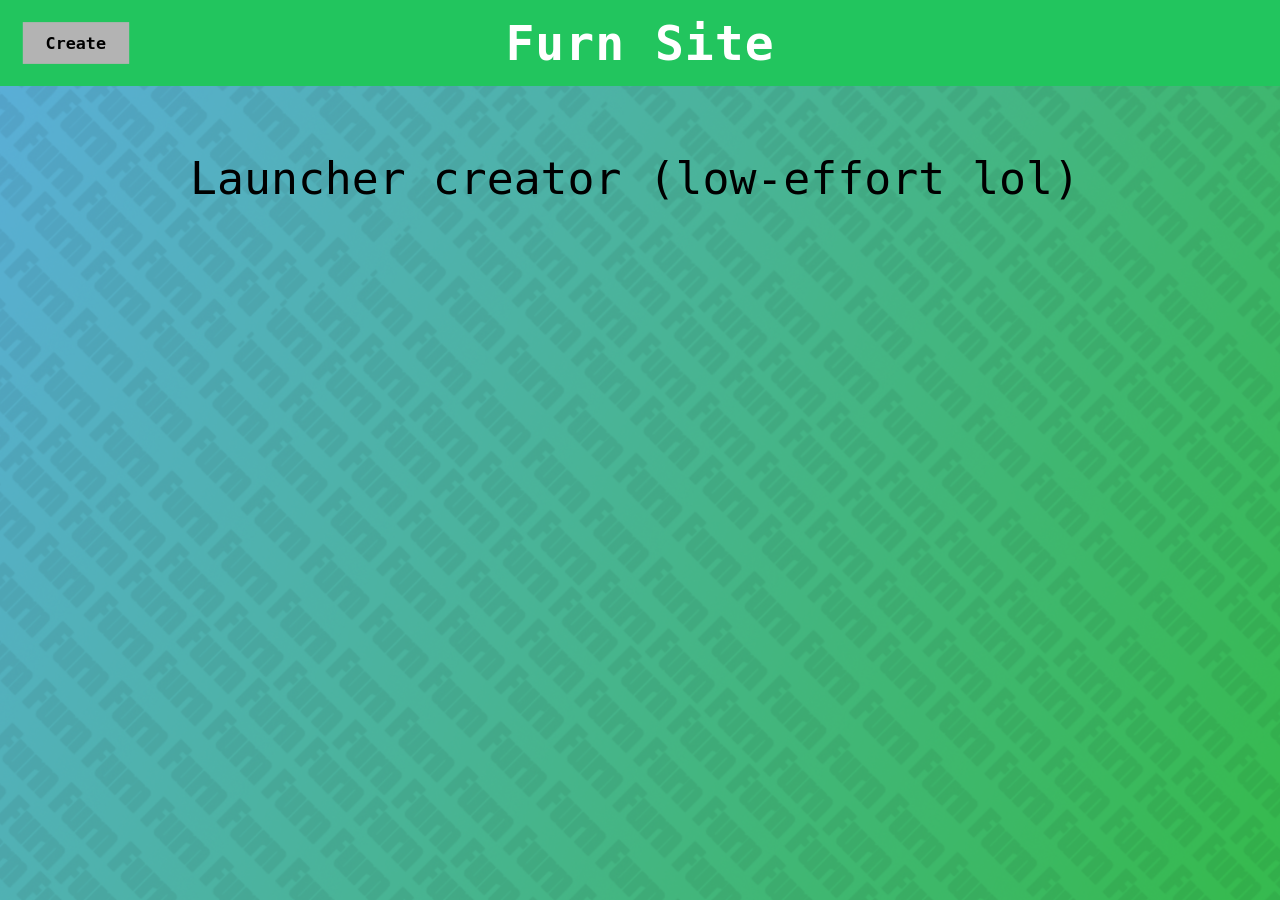
==== launcher/index.html @ ad93432b "add wip site" ====
<!DOCTYPE html>
<html lang="en">
<head>
  <meta charset="UTF-8">
  <meta name="viewport" content="width=device-width, initial-scale=1.0">
  <title>Furn Site</title>
  <link rel="stylesheet" href="../style.css"> 
  <script src="../script.js" defer></script>
  <audio id="clickSound" src="Clikc.mp3" preload="auto"></audio>
</head>
<body>

  <header>
    <button class="createlauncher">Create</button>
    <h1>Furn Site</h1>

  </header>

  <main class="main-content">
    <div class="content-box">
      <h2 style="align-items: center; margin: 0 10px 70% 0;">Launcher creator (low-effort lol)</h2>

    </div>
  </main>

</body>
</html>
---- style.css ----
body {
    background-image: url('bg.png');
    background-size: cover;
    background-position: center;
    background-attachment: fixed;
    background-color: #ffffff;
    color: #000000;
    margin: 0;
    padding: 0;
    font-family: monospace;
    text-align: center;
    min-height: 100vh;
    display: flex;
    flex-direction: column;
}

header {
    background-color: #22c55e;
    color: #ffffff;
    padding: 15px 20px;
    display: flex;
    align-items: center;
    justify-content: center;
    position: relative;
}

header h1 {
    margin: 0;
    font-size: 3rem;
    font-weight: bold;
    letter-spacing: 1px;
}

.nav-btn {
    background-color: #9ca3af;
    color: #000000;
    border: none;
    padding: 12px 24px;
    font-size: 1.1rem;
    font-weight: bold;
    font-family: monospace;
    cursor: pointer;
    position: absolute;
    left: 20px;
    top: 50%;
    

    transform: translateY(-50%) scale(1); 
    transition: background-color 0.15s ease-in-out, transform 0.15s ease-in-out; 

    white-space: nowrap;
}

.nav-btn:hover {
    background-color: #4bda46;
    transform: translateY(-50%) scale(1.05); 
}


.nav-btn:active {
    background-color: #225d20;
    transform: translateY(-50%) scale(1); 
}

.createlauncher {
    background-color: #9ca3af;
    color: #000000;
    border: none;
    padding: 12px 24px;
    font-size: 1.1rem;
    font-weight: bold;
    font-family: monospace;
    cursor: pointer;
    position: absolute;
    left: 20px;
    top: 50%;
    

    transform: translateY(-50%) scale(1); 
    transition: background-color 5s ease-in-out, transform 5s ease-in-out; 

    white-space: nowrap;
}

.createlauncher:hover {
    background-color: #ffffff;
    transform: translateY(-50%) scale(1.05); 
}



.createlauncher {
    background-color: #b3b3b3; 
    transform: translateY(-50%) scale(0.95); 
}

.createlauncher.clicked, .createlauncher.clicked:hover {
    background-color: #000000 !important;
    transform: translateY(-50%) scale(1000);
}



.main-content {
    flex: 1;
    display: flex;
    flex-direction: column;
    align-items: center;
    justify-content: center;
    padding: 40px 20px;
}

.content-box {
    max-width: 900px;
    width: 100%;
}

h2 {
    font-size: 2.8rem;
    margin: 0 0 10px 0;
    font-weight: normal;
}

h3 {
    font-size: 2.8rem;
    margin: 0 0 10px 0;
    font-weight: normal;
}

p {
    font-size: 2.8rem;
    margin: 0 0 40px 0;
}

s {
    color: #000000;
}

#update-text {
    font-size: 2.8rem;
    font-weight: bold;
    margin-top: 20px;
}
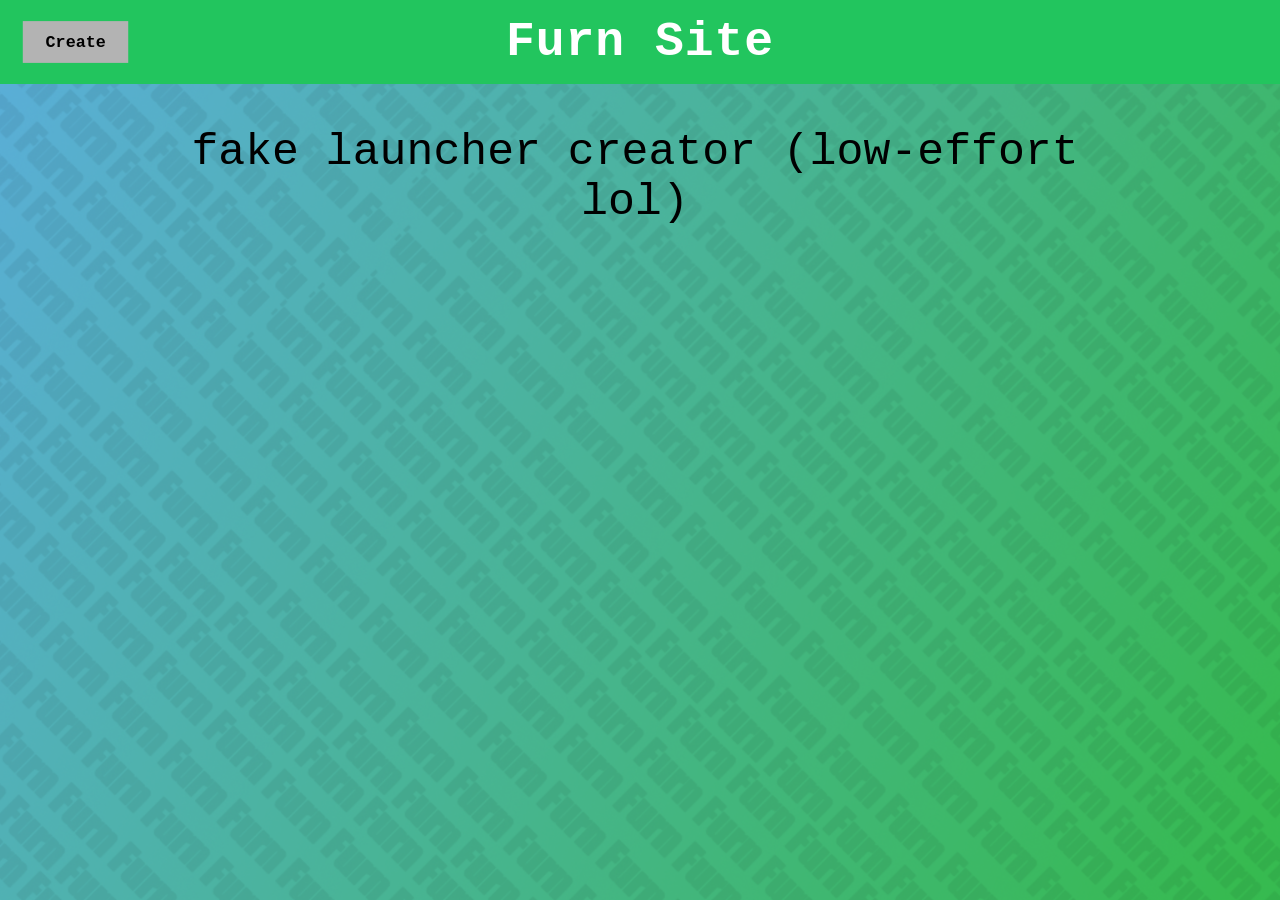
==== commit dfc76d97: "new random stuff" ====
--- a/launcher/index.html
+++ b/launcher/index.html
@@ -6,7 +6,9 @@
   <title>Furn Site</title>
   <link rel="stylesheet" href="../style.css"> 
   <script src="../script.js" defer></script>
-  <audio id="clickSound" src="Clikc.mp3" preload="auto"></audio>
+  <script>
+  
+  </script>
 </head>
 <body>
 
@@ -18,7 +20,7 @@
 
   <main class="main-content">
     <div class="content-box">
-      <h2 style="align-items: center; margin: 0 10px 70% 0;">Launcher creator (low-effort lol)</h2>
+      <h2 style="align-items: center; margin: 0 10px 70% 0;">fake launcher creator (low-effort lol)</h2>
 
     </div>
   </main>
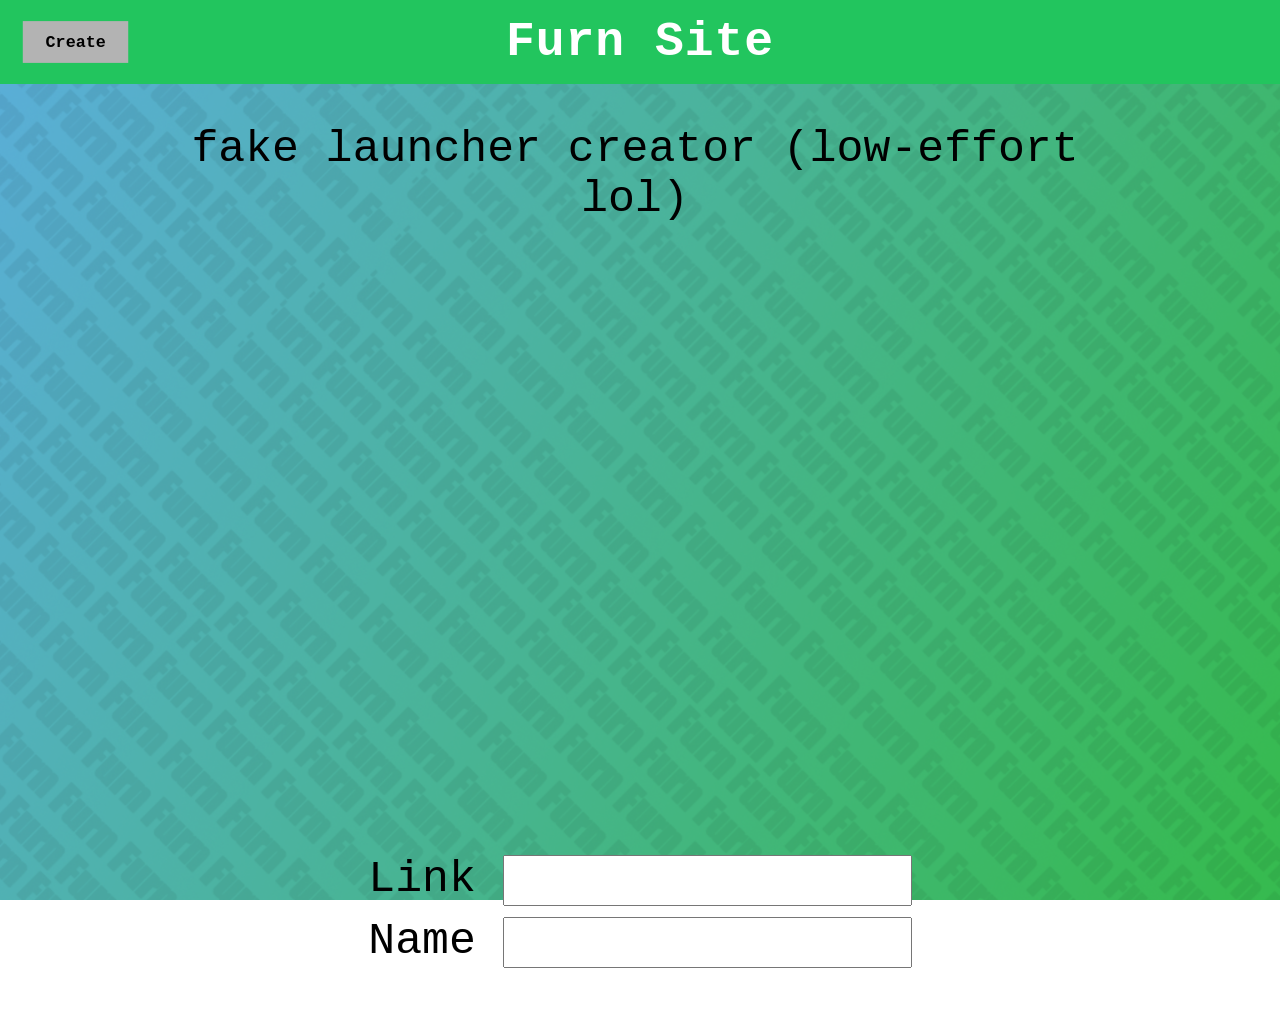
==== commit 7e6d1dfa: "add more to the launcher" ====
--- a/launcher/index.html
+++ b/launcher/index.html
@@ -21,7 +21,8 @@
   <main class="main-content">
     <div class="content-box">
       <h2 style="align-items: center; margin: 0 10px 70% 0;">fake launcher creator (low-effort lol)</h2>
-
+      <h3><label>Link</label> <input class="webLink"> </h3>
+       <h3><label>Name</label> <input class="siteName"></h3>
     </div>
   </main>
 
--- a/style.css
+++ b/style.css
@@ -87,7 +87,10 @@
     transform: translateY(-50%) scale(1.05); 
 }
 
-
+input {
+    height: 2.8rem;
+    font-size: 2.0rem;
+}
 
 .createlauncher {
     background-color: #b3b3b3; 
